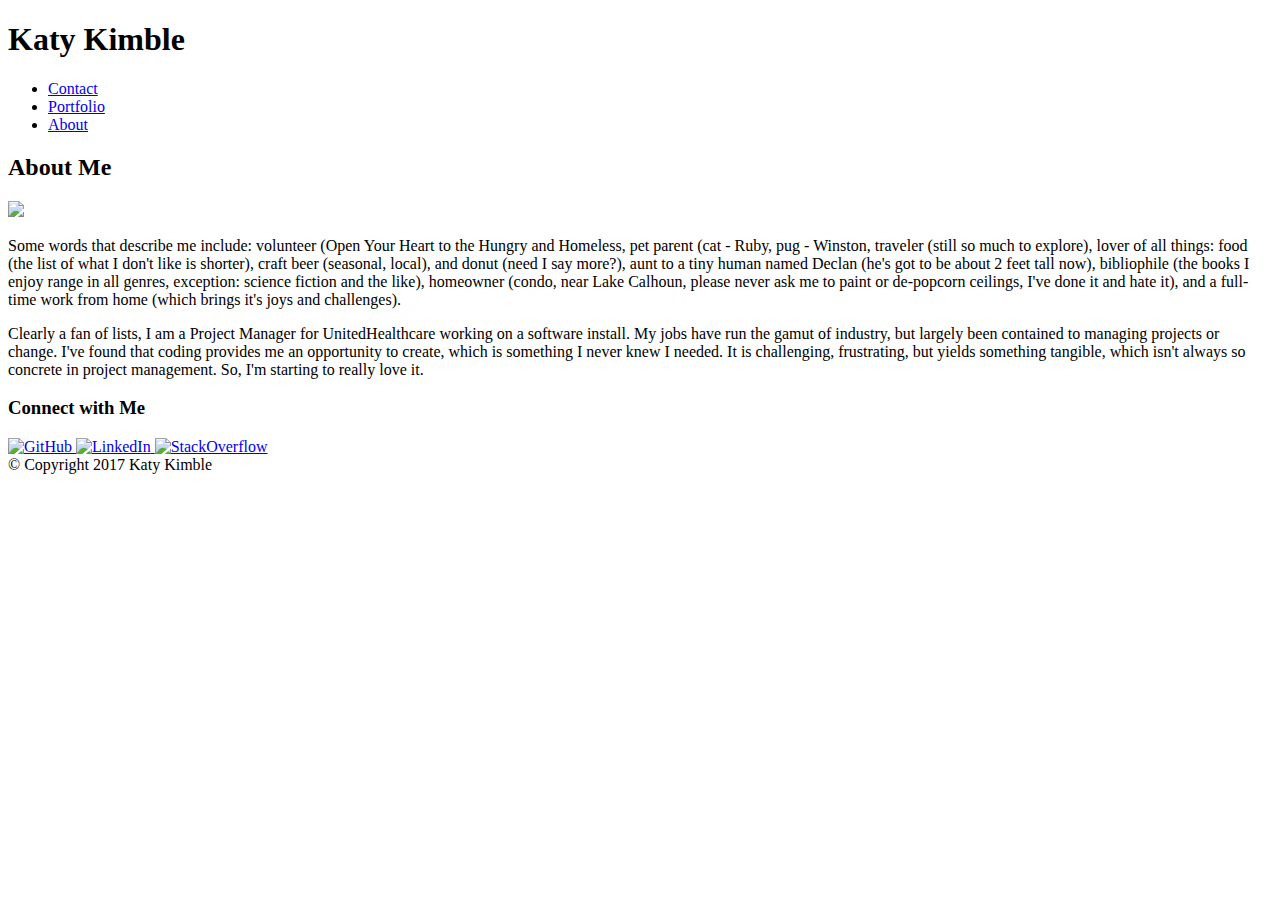
==== index.html @ 0fcac7a1 "initial files" ====
<!DOCTYPE html>
<html lang="en-us">
<head>
	<meta charset="utf-8">
	<title>My Portfolio</title>
	<link rel="stylesheet" type="text/css" href="assets/style.css">
</head>
<body>
	<section class="header">
		<header>
			<h1>Katy Kimble</h1>
			<ul>
				<li id="contact"><a href="file:///C:/Users/kathl/Coding/homework_assignments/Basic-Portfolio/Basic-Portfolio/contact.html">Contact</a></li>
				<li id="portfolio"><a href="file:///C:/Users/kathl/Coding/homework_assignments/Basic-Portfolio/Basic-Portfolio/portfolio.html">Portfolio</a></li>
				<li id="about"><a href="file:///C:/Users/kathl/Coding/homework_assignments/Basic-Portfolio/Basic-Portfolio/index.html">About</a></li>
			</ul>
		</header> 
	</section>
	
	<div class="main">
		
		<div class="info">
			<h2>About Me</h2>
			<img class="profile" src="assets/images/img_0560.jpg">
			<p>Some words that describe me include: volunteer (Open Your Heart to the Hungry and Homeless, pet parent (cat - Ruby, pug - Winston, traveler (still so much to explore), lover of all things: food (the list of what I don't like is shorter), craft beer (seasonal, local), and donut (need I say more?), aunt to a tiny human named Declan (he's got to be about 2 feet tall now), bibliophile (the books I enjoy range in all genres, exception: science fiction and the like), homeowner (condo, near Lake Calhoun, please never ask me to paint or de-popcorn ceilings, I've done it and hate it), and a full-time work from home (which brings it's joys and challenges).</p>

			<p>Clearly a fan of lists, I am a Project Manager for UnitedHealthcare working on a software install. My jobs have run the gamut of industry, but largely been contained to managing projects or change. I've found that coding provides me an opportunity to create, which is something I never knew I needed. It is challenging, frustrating, but yields something tangible, which isn't always so concrete in project management. So, I'm starting to really love it.</p>
		</div>
		
		<aside class="connect">
			<h3>Connect with Me</h3>
				<nav class="social">
					<a href="https://github.com/">
						<img id="github" src="assets/images/icon-social-github-128.png" alt="GitHub">
					</a>
					<a href="https://www.linkedin.com/">
						<img id="linkedin" src="assets/images/f-linkedin_256-128.png" alt="LinkedIn">
					</a>
					<a href="https://stackoverflow.com/">
						<img id="stack" src="assets/images/stackoverflow-128.png" alt="StackOverflow">
					</a>
				</nav>
		</aside>
			
	</div>
	
	<div class="fixed-bottom container-fluid">
		<footer>&copy Copyright 2017 Katy Kimble</footer>
	</div>

</body>
</html>
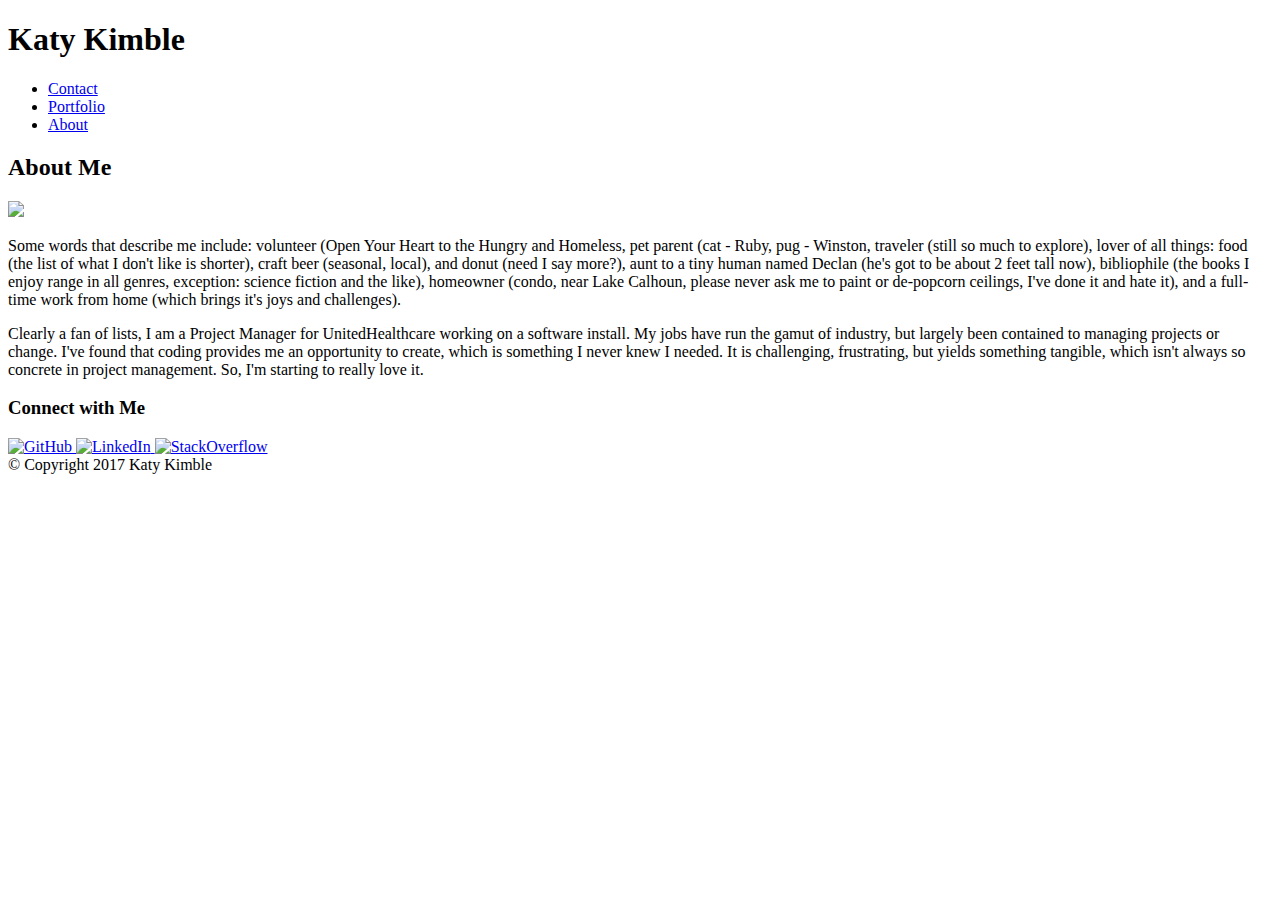
==== commit 46475eff: "updates" ====
--- a/index.html
+++ b/index.html
@@ -44,7 +44,7 @@
 			
 	</div>
 	
-	<div class="fixed-bottom container-fluid">
+	<div class="footer">
 		<footer>&copy Copyright 2017 Katy Kimble</footer>
 	</div>
 
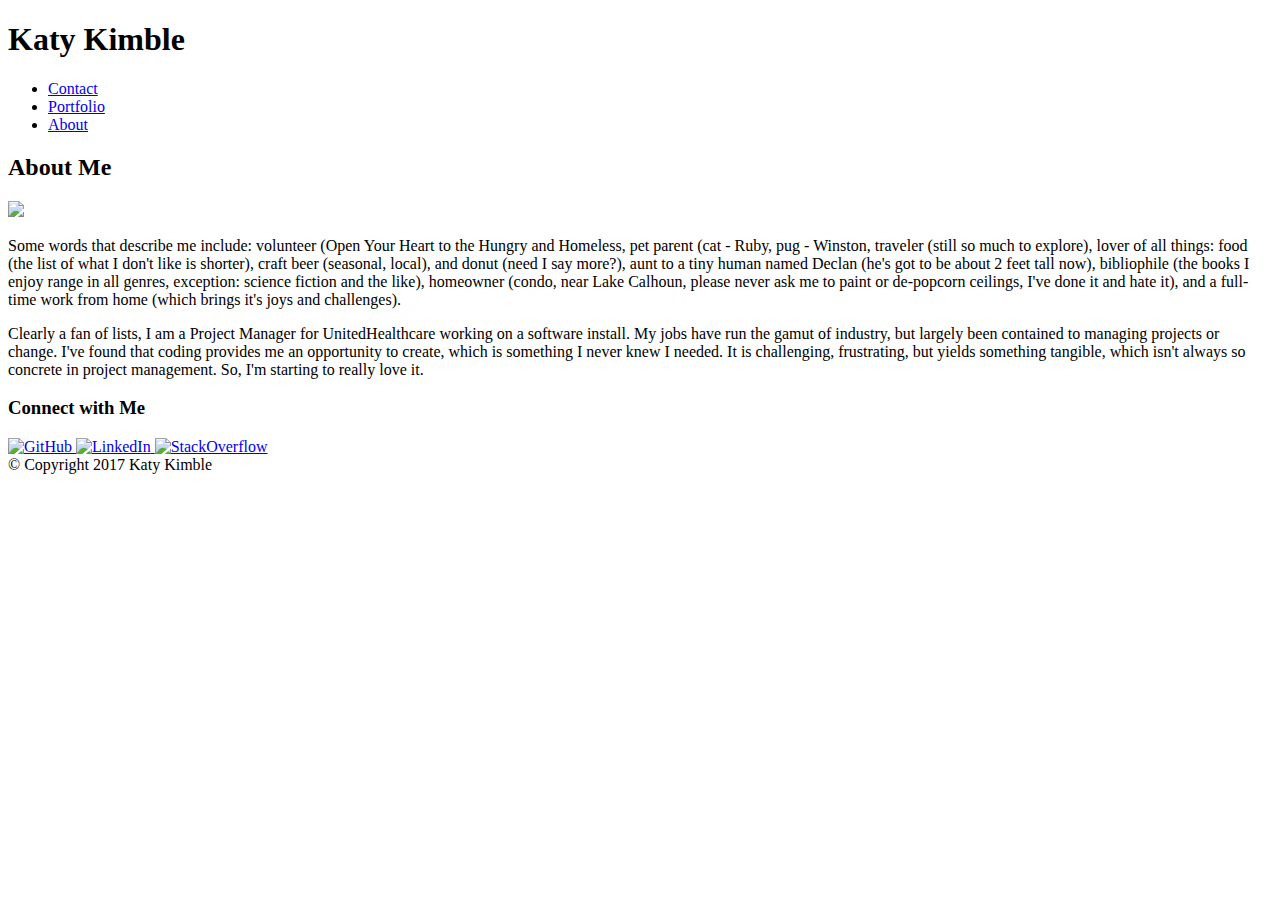
==== commit 084a6188: "updates" ====
--- a/index.html
+++ b/index.html
@@ -9,11 +9,13 @@
 	<section class="header">
 		<header>
 			<h1>Katy Kimble</h1>
-			<ul>
-				<li id="contact"><a href="file:///C:/Users/kathl/Coding/homework_assignments/Basic-Portfolio/Basic-Portfolio/contact.html">Contact</a></li>
-				<li id="portfolio"><a href="file:///C:/Users/kathl/Coding/homework_assignments/Basic-Portfolio/Basic-Portfolio/portfolio.html">Portfolio</a></li>
-				<li id="about"><a href="file:///C:/Users/kathl/Coding/homework_assignments/Basic-Portfolio/Basic-Portfolio/index.html">About</a></li>
-			</ul>
+			<nav role="full-horizontal">
+				<ul>
+					<li id="contact"><a href="file:///C:/Users/kathl/Coding/homework_assignments/homework_2/Responsive_Portfolio/contact.html">Contact</a></li>
+					<li id="portfolio"><a href="file:///C:/Users/kathl/Coding/homework_assignments/homework_2/Responsive_Portfolio/portfolio.html">Portfolio</a></li>
+					<li id="about"><a href="file:///C:/Users/kathl/Coding/homework_assignments/homework_2/Responsive_Portfolio/index.html">About</a></li>
+				</ul>
+			</nav>
 		</header> 
 	</section>
 	
